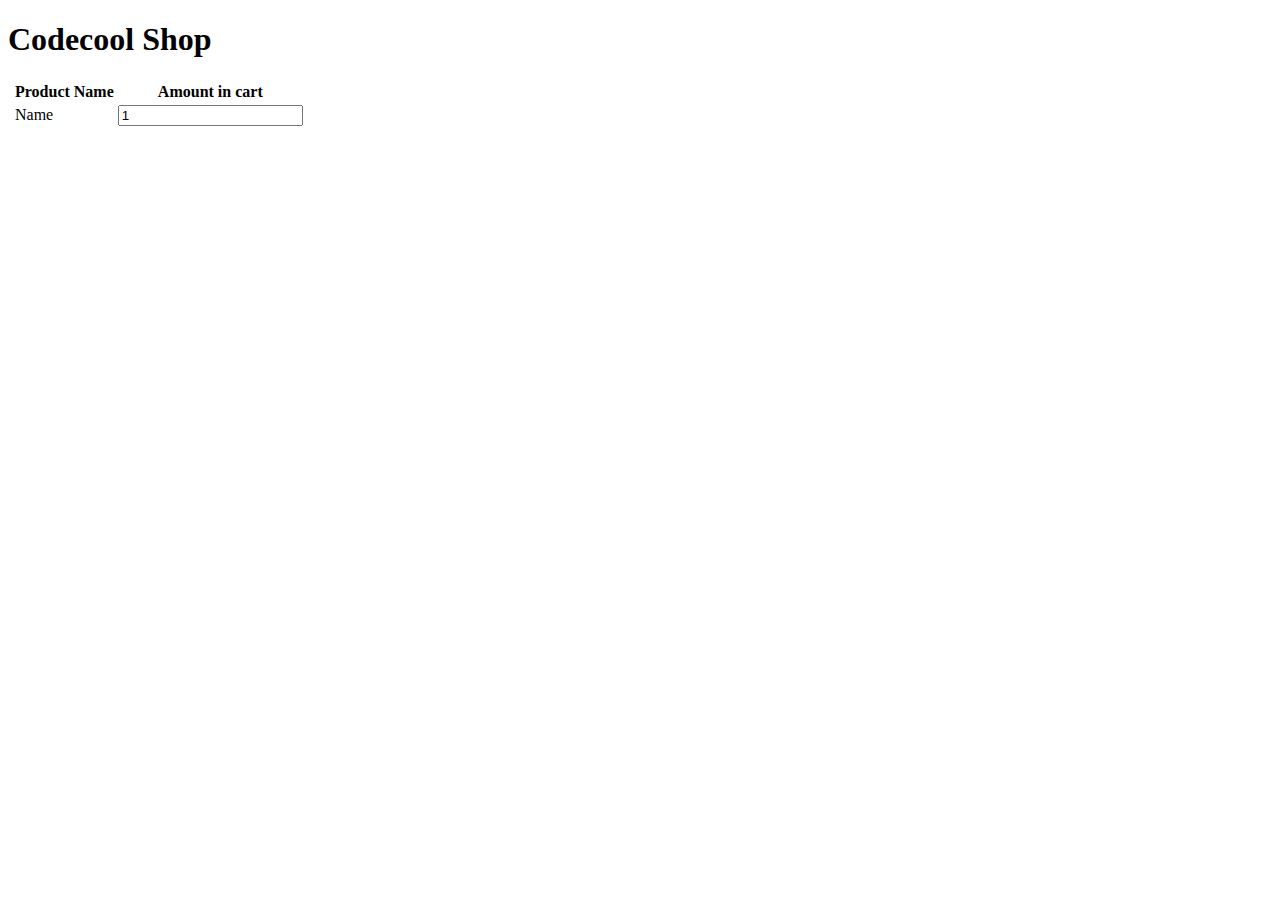
==== src/main/webapp/templates/cart.html @ 29dde194 "the whole day" ====
<!doctype html>
<html lang="en" xmlns="http://www.w3.org/1999/xhtml" xmlns:th="http://www.thymeleaf.org">
<head>
    <meta charset="utf-8"/>
    <meta name="author" content="Codecool"/>
    <meta name="viewport" content="width=device-width, initial-scale=1, shrink-to-fit=no"/>

    <title>Codecool Shop</title>

    <!-- Bootstrap components -->
    <!-- Latest compiled and minified Jquery -->
    <script src="https://code.jquery.com/jquery-3.3.1.min.js"
            integrity="sha256-FgpCb/KJQlLNfOu91ta32o/NMZxltwRo8QtmkMRdAu8=" crossorigin="anonymous"></script>

    <!--Latest compiled and minified Popper -->
    <script src="https://cdnjs.cloudflare.com/ajax/libs/popper.js/1.14.3/umd/popper.min.js"
            integrity="sha384-ZMP7rVo3mIykV+2+9J3UJ46jBk0WLaUAdn689aCwoqbBJiSnjAK/l8WvCWPIPm49"
            crossorigin="anonymous"></script>

    <!-- Latest compiled and minified JavaScript -->
    <script src="https://stackpath.bootstrapcdn.com/bootstrap/4.2.1/js/bootstrap.min.js"
            integrity="sha384-B0UglyR+jN6CkvvICOB2joaf5I4l3gm9GU6Hc1og6Ls7i6U/mkkaduKaBhlAXv9k"
            crossorigin="anonymous"></script>

    <script src="/static/js/main.js" type="module"></script>

    <!-- Latest compiled and minified CSS -->
    <link href="https://stackpath.bootstrapcdn.com/bootstrap/4.2.1/css/bootstrap.min.css" rel="stylesheet"
          integrity="sha384-GJzZqFGwb1QTTN6wy59ffF1BuGJpLSa9DkKMp0DgiMDm4iYMj70gZWKYbI706tWS" crossorigin="anonymous">
    <!-- End of Bootstrap components -->

    <link rel="stylesheet" type="text/css" href="/static/css/custom.css"/>
</head>

<body>

<div class="jumbotron text-center">
    <h1>Codecool Shop
    </h1>
</div>
<div class="container">
    <div id="products">
        <table class="table table-bordered table-striped">
            <thead>
            <tr>
                <th scope="col"></th>
                <th scope="col">Product Name</th>
                <th scope="col">Amount in cart</th>
            </tr>
            </thead>
            <tbody>
            <tr th:each="prod, iterStat : ${cart}">
                <td><img class="img-fluid" th:src="'/static/img/product_' + ${prod.getKey().getId()} + '.jpg'" alt=""></td>
                <td th:text="${prod.getKey().getName()}">Name</td>
                <td><input class="cart-input" th:data-id="${prod.getKey().getId()}" th:value="${prod.getValue()}"
                           type="number" required min="0" value="1"></td>
            </tr>
            </tbody>
        </table>

    </div>

</div>

<div th:replace="footer.html :: copy"></div>

</body>
</html>
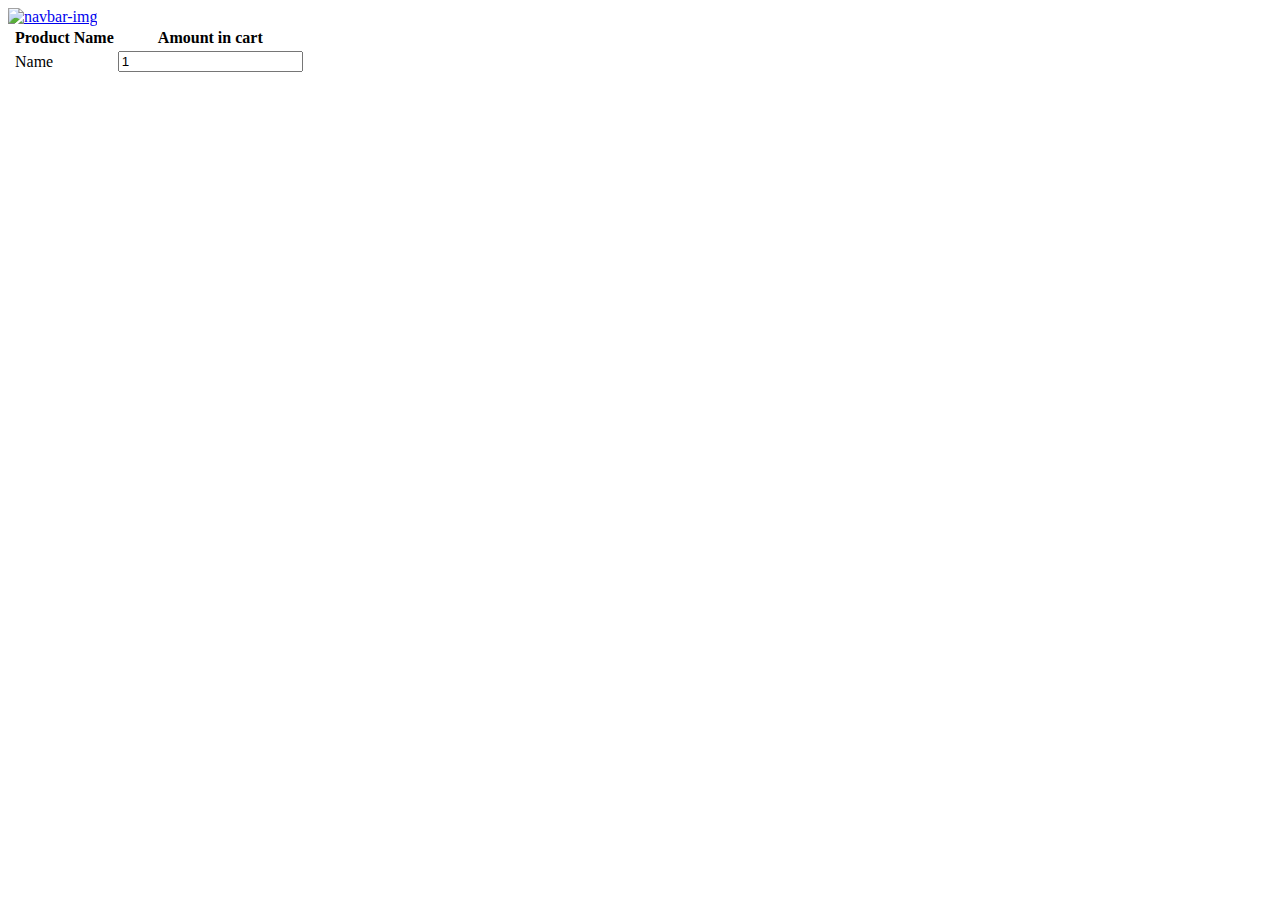
==== commit 2e2845c1: "added games" ====
--- a/src/main/webapp/templates/cart.html
+++ b/src/main/webapp/templates/cart.html
@@ -5,7 +5,9 @@
     <meta name="author" content="Codecool"/>
     <meta name="viewport" content="width=device-width, initial-scale=1, shrink-to-fit=no"/>
 
-    <title>Codecool Shop</title>
+    <title> WebStore </title>
+
+    <link rel="shortcut icon" href="/static/img/favicon.ico" type="image/x-icon" />
 
     <!-- Bootstrap components -->
     <!-- Latest compiled and minified Jquery -->
@@ -34,10 +36,11 @@
 
 <body>
 
-<div class="jumbotron text-center">
-    <h1>Codecool Shop
-    </h1>
-</div>
+<nav class="navbar fixed-top" id="top-row">
+    <a href="/">
+        <img src="/static/img/nav_img.png" alt="navbar-img">
+    </a>
+</nav>
 <div class="container">
     <div id="products">
         <table class="table table-bordered table-striped">
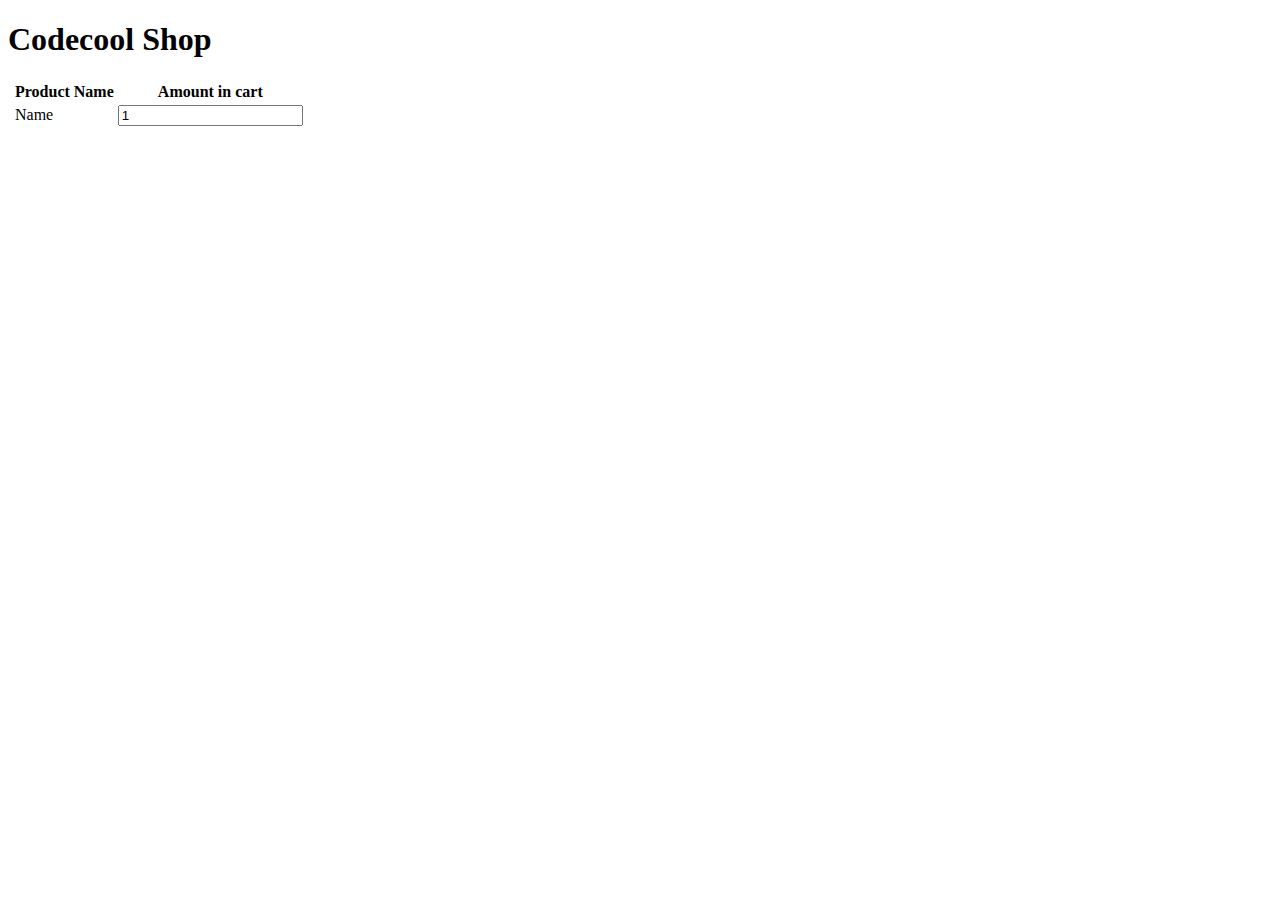
==== commit ac76f80d: "nesze" ====
--- a/src/main/webapp/templates/cart.html
+++ b/src/main/webapp/templates/cart.html
@@ -5,9 +5,7 @@
     <meta name="author" content="Codecool"/>
     <meta name="viewport" content="width=device-width, initial-scale=1, shrink-to-fit=no"/>
 
-    <title> WebStore </title>
-
-    <link rel="shortcut icon" href="/static/img/favicon.ico" type="image/x-icon" />
+    <title>Codecool Shop</title>
 
     <!-- Bootstrap components -->
     <!-- Latest compiled and minified Jquery -->
@@ -36,11 +34,10 @@
 
 <body>
 
-<nav class="navbar fixed-top" id="top-row">
-    <a href="/">
-        <img src="/static/img/nav_img.png" alt="navbar-img">
-    </a>
-</nav>
+<div class="jumbotron text-center">
+    <h1>Codecool Shop
+    </h1>
+</div>
 <div class="container">
     <div id="products">
         <table class="table table-bordered table-striped">
@@ -51,7 +48,7 @@
                 <th scope="col">Amount in cart</th>
             </tr>
             </thead>
-            <tbody>
+            <tbody id="table-body-content">
             <tr th:each="prod, iterStat : ${cart}">
                 <td><img class="img-fluid" th:src="'/static/img/product_' + ${prod.getKey().getId()} + '.jpg'" alt=""></td>
                 <td th:text="${prod.getKey().getName()}">Name</td>
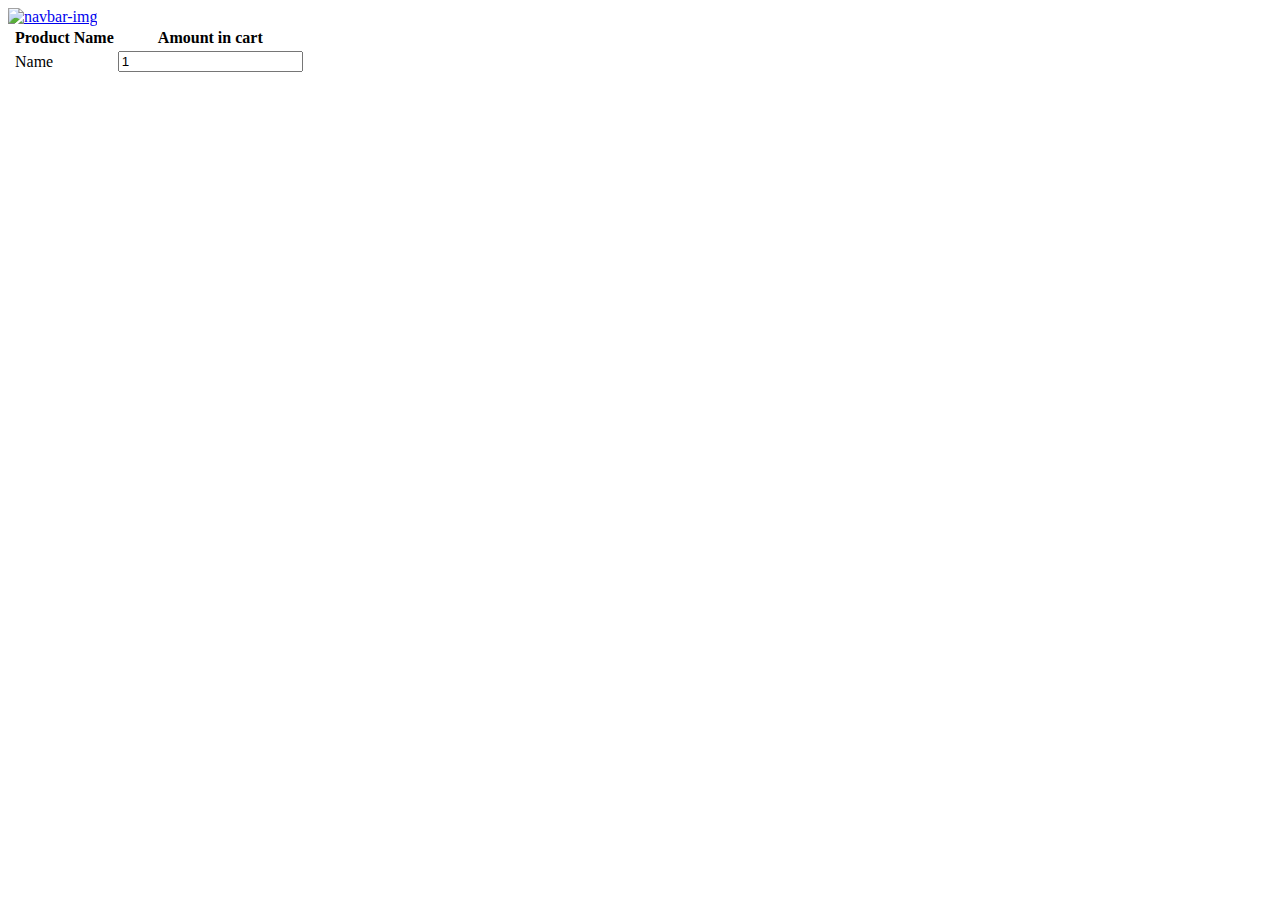
==== commit 09960006: "Merge remote-tracking branch 'origin/development' into development" ====
--- a/src/main/webapp/templates/cart.html
+++ b/src/main/webapp/templates/cart.html
@@ -5,7 +5,9 @@
     <meta name="author" content="Codecool"/>
     <meta name="viewport" content="width=device-width, initial-scale=1, shrink-to-fit=no"/>
 
-    <title>Codecool Shop</title>
+    <title> WebStore </title>
+
+    <link rel="shortcut icon" href="/static/img/favicon.ico" type="image/x-icon" />
 
     <!-- Bootstrap components -->
     <!-- Latest compiled and minified Jquery -->
@@ -34,10 +36,11 @@
 
 <body>
 
-<div class="jumbotron text-center">
-    <h1>Codecool Shop
-    </h1>
-</div>
+<nav class="navbar fixed-top" id="top-row">
+    <a href="/">
+        <img src="/static/img/nav_img.png" alt="navbar-img">
+    </a>
+</nav>
 <div class="container">
     <div id="products">
         <table class="table table-bordered table-striped">
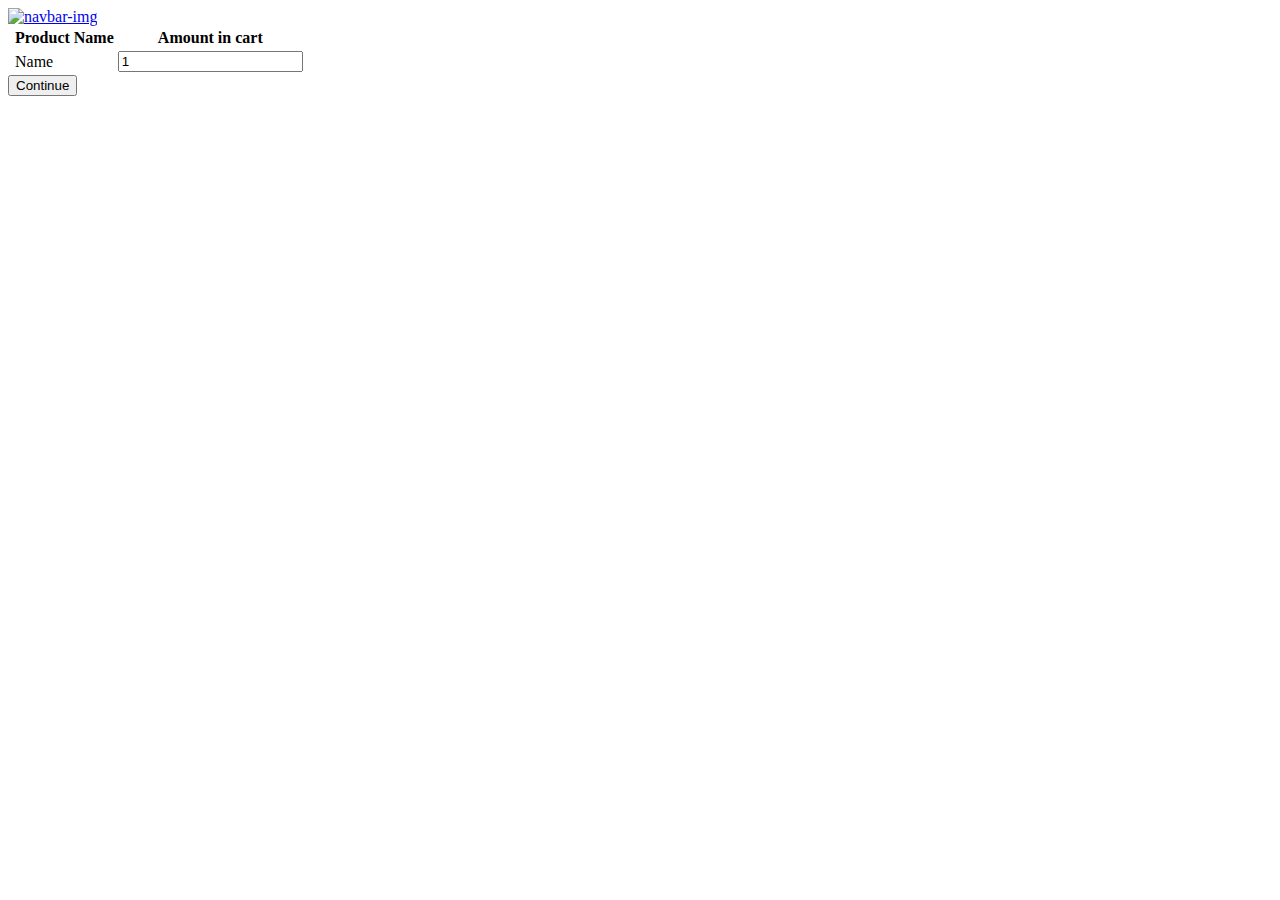
==== commit 778970e5: "nesze" ====
--- a/src/main/webapp/templates/cart.html
+++ b/src/main/webapp/templates/cart.html
@@ -7,7 +7,7 @@
 
     <title> WebStore </title>
 
-    <link rel="shortcut icon" href="/static/img/favicon.ico" type="image/x-icon" />
+    <link rel="shortcut icon" href="/static/img/favicon.ico" type="image/x-icon"/>
 
     <!-- Bootstrap components -->
     <!-- Latest compiled and minified Jquery -->
@@ -24,7 +24,7 @@
             integrity="sha384-B0UglyR+jN6CkvvICOB2joaf5I4l3gm9GU6Hc1og6Ls7i6U/mkkaduKaBhlAXv9k"
             crossorigin="anonymous"></script>
 
-    <script src="/static/js/main.js" type="module"></script>
+    <script src="/static/js/initCart.js" type="module"></script>
 
     <!-- Latest compiled and minified CSS -->
     <link href="https://stackpath.bootstrapcdn.com/bootstrap/4.2.1/css/bootstrap.min.css" rel="stylesheet"
@@ -38,24 +38,25 @@
 
 <nav class="navbar fixed-top" id="top-row">
     <a href="/">
-        <img src="/static/img/nav_img.png" alt="navbar-img">
+        <img id="logo" src="/static/img/nav_img.png" alt="navbar-img">
     </a>
 </nav>
-<div class="container">
-    <div id="products">
+<div class="container text-center">
+    <div class="table-responsive col-auto align-self-center">
         <table class="table table-bordered table-striped">
             <thead>
             <tr>
                 <th scope="col"></th>
                 <th scope="col">Product Name</th>
-                <th scope="col">Amount in cart</th>
+                <th scope="col" class="text-center">Amount in cart</th>
             </tr>
             </thead>
             <tbody id="table-body-content">
             <tr th:each="prod, iterStat : ${cart}">
-                <td><img class="img-fluid" th:src="'/static/img/product_' + ${prod.getKey().getId()} + '.jpg'" alt=""></td>
-                <td th:text="${prod.getKey().getName()}">Name</td>
-                <td><input class="cart-input" th:data-id="${prod.getKey().getId()}" th:value="${prod.getValue()}"
+                <td class="text-center"><img class="img" th:src="'/static/img/product_' + ${prod.getKey().getId()} + '.jpg'" alt="">
+                </td>
+                <td class="align-middle" th:text="${prod.getKey().getName()}">Name</td>
+                <td class="align-middle text-center"><input class="cart-input" th:data-id="${prod.getKey().getId()}" th:value="${prod.getValue()}"
                            type="number" required min="0" value="1"></td>
             </tr>
             </tbody>
@@ -64,8 +65,12 @@
     </div>
 
 </div>
-
-<div th:replace="footer.html :: copy"></div>
-
+<div>
+    <a href="/cart/checkout">
+        <button id="continue" class="btn btn-danger">
+            Continue
+        </button>
+    </a>
+</div>
 </body>
 </html>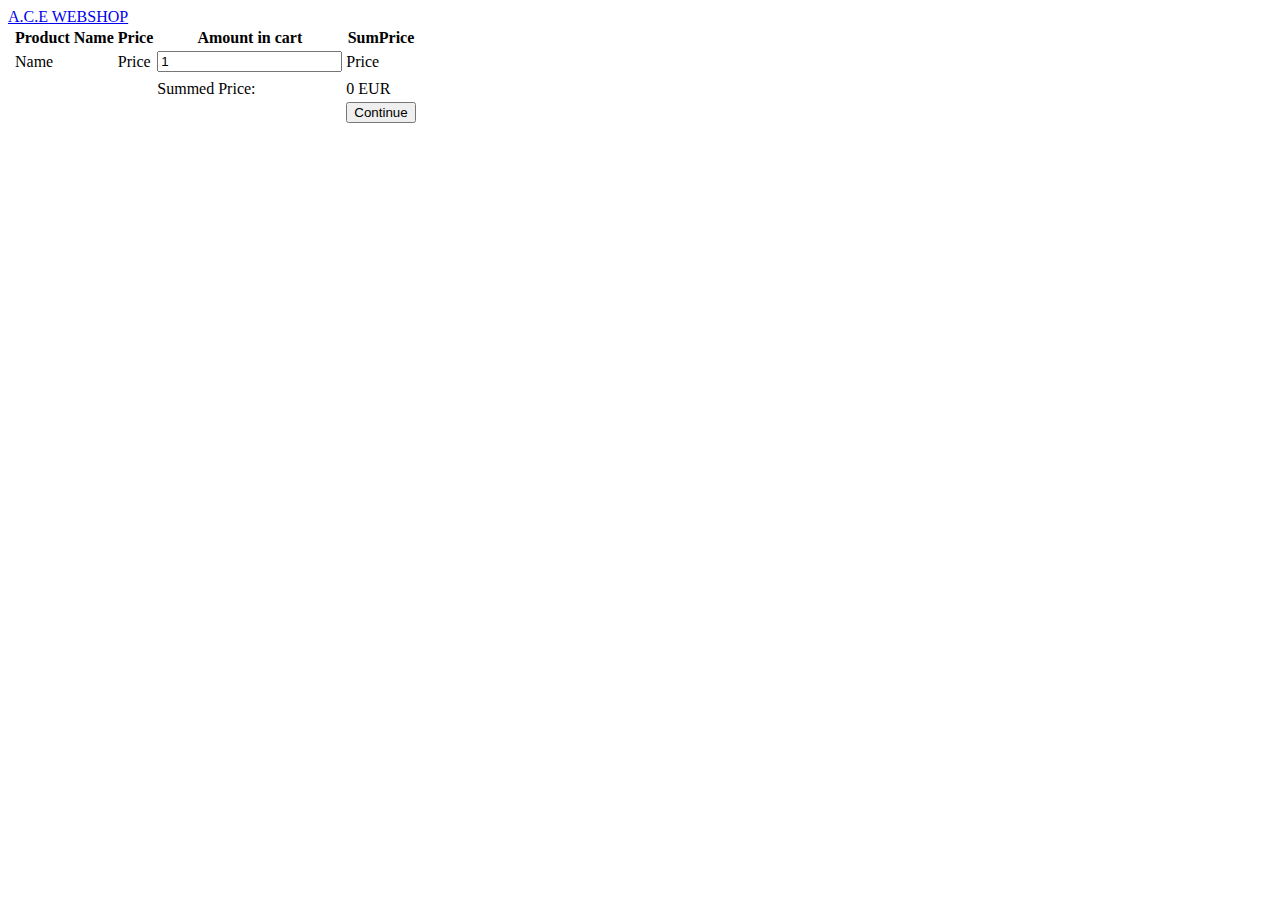
==== commit 713cd9d6: "Merge branch 'css_overhaul' into development" ====
--- a/src/main/webapp/templates/cart.html
+++ b/src/main/webapp/templates/cart.html
@@ -36,10 +36,8 @@
 
 <body>
 
-<nav class="navbar fixed-top" id="top-row">
-    <a href="/">
-        <img id="logo" src="/static/img/nav_img.png" alt="navbar-img">
-    </a>
+<nav class="navbar fixed-top navbar-dark" id="top-row">
+    <a href="/" class="navbar-brand text-center">A.C.E WEBSHOP</a>
 </nav>
 <div class="container text-center">
     <div class="table-responsive col-auto align-self-center">
@@ -48,29 +46,54 @@
             <tr>
                 <th scope="col"></th>
                 <th scope="col">Product Name</th>
+                <th scope="col">Price</th>
                 <th scope="col" class="text-center">Amount in cart</th>
+                <th scope="col">SumPrice</th>
             </tr>
             </thead>
             <tbody id="table-body-content">
             <tr th:each="prod, iterStat : ${cart}">
-                <td class="text-center"><img class="img" th:src="'/static/img/product_' + ${prod.getKey().getId()} + '.jpg'" alt="">
+                <td class="text-center"><img class="img"
+                                             th:src="'/static/img/product_' + ${prod.getKey().getId()} + '.jpg'" alt="">
                 </td>
                 <td class="align-middle" th:text="${prod.getKey().getName()}">Name</td>
-                <td class="align-middle text-center"><input class="cart-input" th:data-id="${prod.getKey().getId()}" th:value="${prod.getValue()}"
-                           type="number" required min="0" value="1"></td>
+                <td class="align-middle"
+                    th:text="${prod.getKey().getDefaultPrice()+' '+prod.getKey().getDefaultCurrency()}">Price
+                </td>
+                <td class="align-middle text-center"><input class="cart-input" th:data-id="${prod.getKey().getId()}"
+                                                            th:value="${prod.getValue()}"
+                                                            type="number" required min="0" value="1"></td>
+                <td class="align-middle"
+                    th:text="${#numbers.formatDecimal(prod.getKey().getDefaultPrice()*prod.getValue(),1,2,'POINT')+' '+prod.getKey().getDefaultCurrency()}">
+                    Price
+                </td>
+            </tr>
+            <tr>
+                <td colspan="5"></td>
+            </tr>
+            <tr>
+                <td colspan="3"></td>
+                <td class="align-middle">Summed Price:</td>
+                <td class="align-middle" th:text="${#numbers.formatDecimal(summedPrice,1,2,'POINT') + ' EUR'}">0 EUR</td>
             </tr>
             </tbody>
+            <tr class="bg-light">
+                <td colspan="4"></td>
+                <td class="align-middle">
+                    <div>
+                        <a href="/cart/checkout">
+                            <button id="continue" class="btn btn-danger">
+                                Continue
+                            </button>
+                        </a>
+                    </div>
+                </td>
+            </tr>
         </table>
 
     </div>
 
 </div>
-<div>
-    <a href="/cart/checkout">
-        <button id="continue" class="btn btn-danger">
-            Continue
-        </button>
-    </a>
-</div>
+
 </body>
 </html>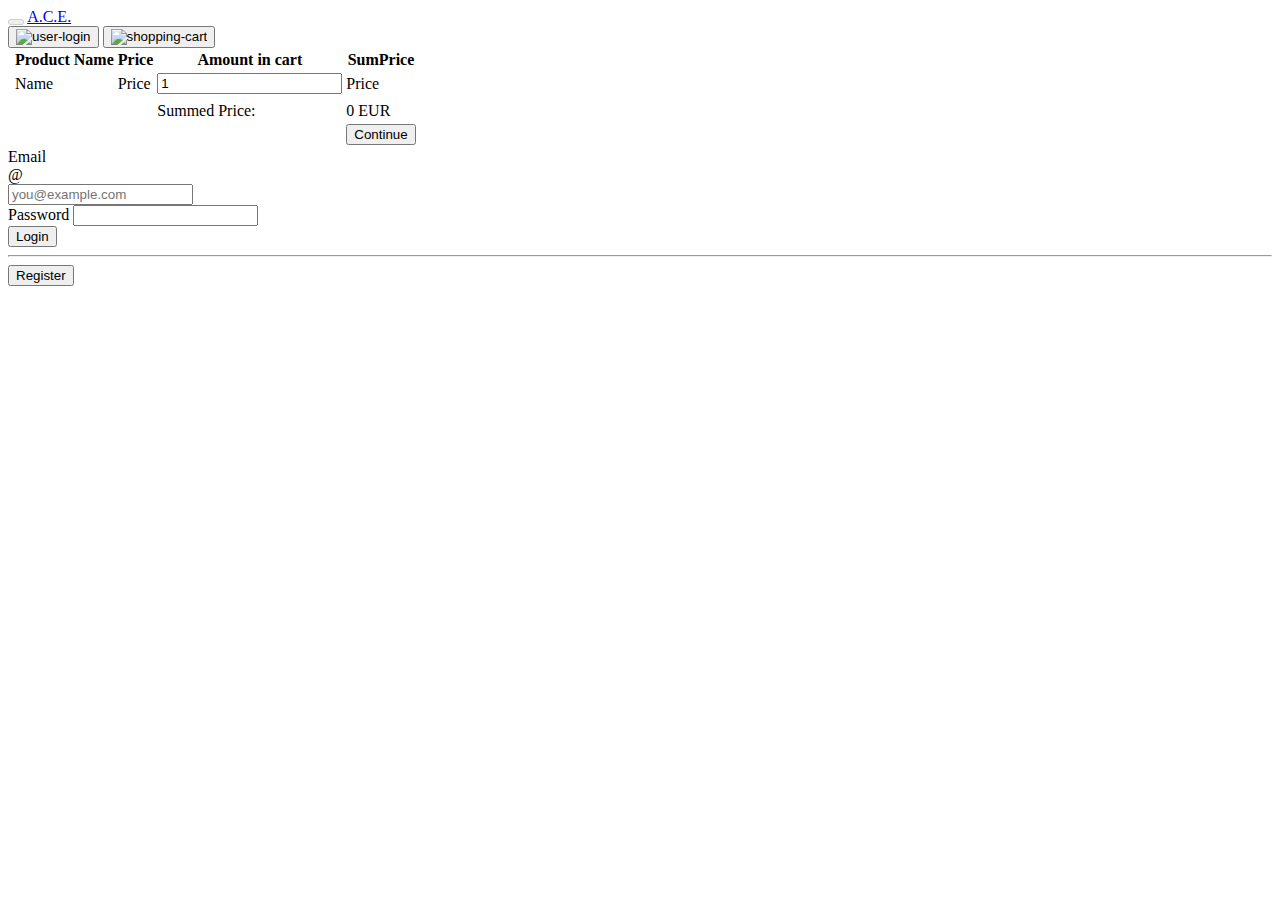
==== commit 42d9a33b: "nav logo changed" ====
--- a/src/main/webapp/templates/cart.html
+++ b/src/main/webapp/templates/cart.html
@@ -31,15 +31,29 @@
           integrity="sha384-GJzZqFGwb1QTTN6wy59ffF1BuGJpLSa9DkKMp0DgiMDm4iYMj70gZWKYbI706tWS" crossorigin="anonymous">
     <!-- End of Bootstrap components -->
 
+    <script src="/static/js/initLogin.js" type="module"></script>
     <link rel="stylesheet" type="text/css" href="/static/css/custom.css"/>
 </head>
 
 <body>
 
-<nav class="navbar fixed-top navbar-dark" id="top-row">
-    <a href="/" class="navbar-brand text-center">A.C.E WEBSHOP</a>
+<nav class="navbar navbar-expand fixed-top navbar-dark" id="top-row">
+    <button class="btn" id="" disabled>
+    </button>
+
+    <a href="/" class="navbar-brand text-center">A.C.E.</a>
+    <div>
+        <button class="btn nav-item" data-toggle="modal" data-target="#login-modal">
+            <img class="nav-icon img-fluid" id="user" src="/static/img/user.png" alt="user-login">
+        </button>
+        <a href="/cart" class="nav-item">
+            <button class="btn" id="cart">
+                <img class="nav-icon img-fluid" src="/static/img/cart.png" alt="shopping-cart">
+            </button>
+        </a>
+    </div>
 </nav>
-<div class="container text-center">
+<div class="container container-on-top text-center">
     <div class="table-responsive col-auto align-self-center">
         <table class="table table-bordered table-striped">
             <thead>
@@ -90,10 +104,37 @@
                 </td>
             </tr>
         </table>
-
     </div>
-
 </div>
 
+<div class="modal fade" id="login-modal">
+    <div class="modal-dialog-centered modal-dialog">
+        <div class="modal-content">
+            <div class="modal-body">
+                <form action="/login" method="post">
+                    <div class="mb-3">
+                        <label for="email">Email</label>
+                        <div class="input-group">
+                            <div class="input-group-prepend">
+                                <span class="input-group-text">@</span>
+                            </div>
+                            <input type="email" name="email" class="form-control" id="email"
+                                   placeholder="you@example.com"
+                                   required>
+                        </div>
+                    </div>
+                    <div class="mb-3">
+                        <label for="password">Password</label>
+                        <input type="password" name="password" class="form-control" id="password" placeholder=""
+                               required>
+                    </div>
+                    <button class="btn btn-danger btn-lg btn-block" type="submit">Login</button>
+                    <hr class="mb-4">
+                    <button class="btn btn-primary btn-lg btn-block" id="register" type="Button">Register</button>
+                </form>
+            </div>
+        </div>
+    </div>
+</div>
 </body>
 </html>